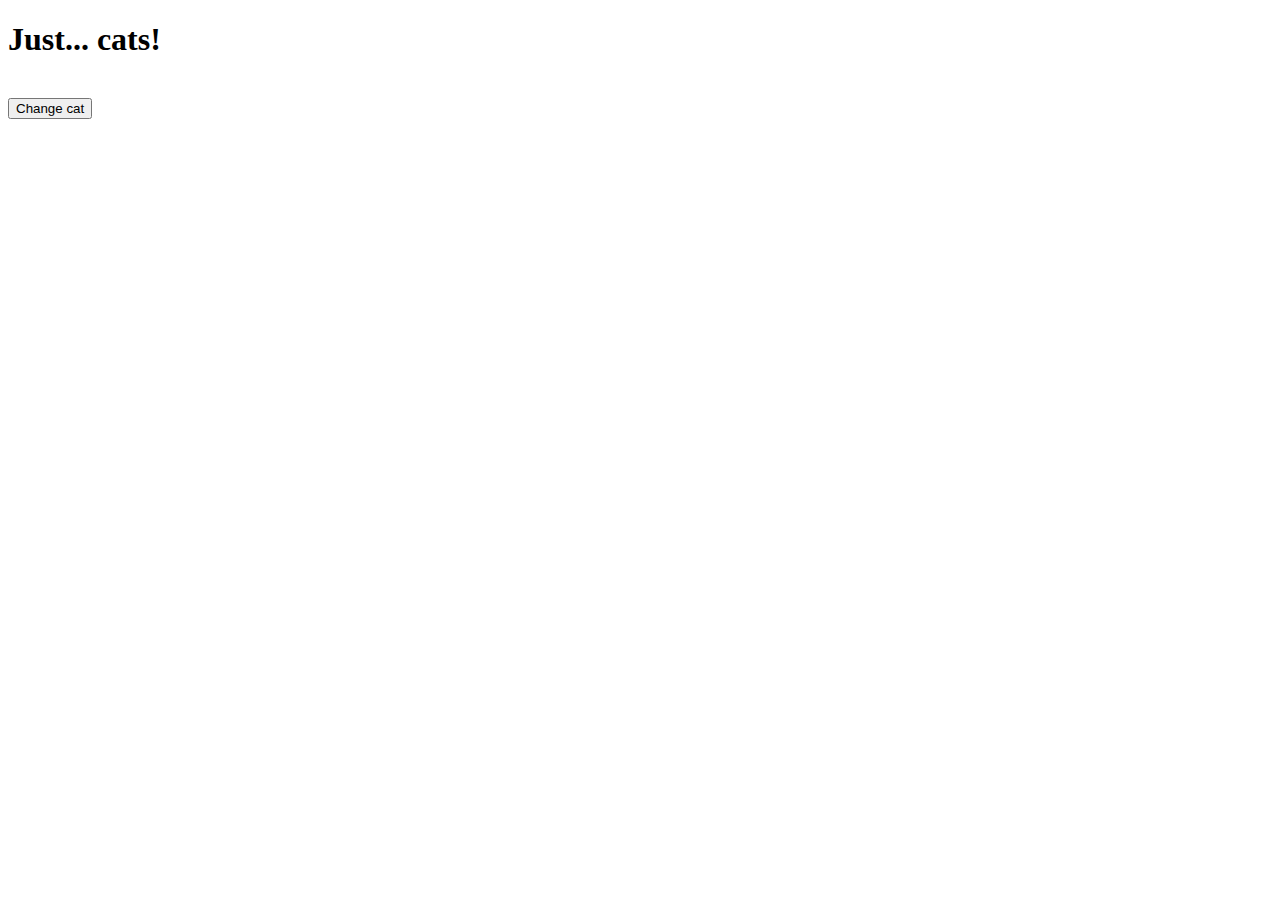
==== jsassincrono/index.html @ 3144794d "criando arquivos para elaboração do desafio js assincrono" ====
<!DOCTYPE html>
<html lang="en">

<head>
  <meta charset="UTF-8" />
  <meta http-equiv="X-UA-Compatible" content="IE=edge" />
  <meta name="viewport" content="width=device-width, initial-scale=1.0" />
  <link rel="stylesheet" href="assets/css/styles.css" />
  <title>Just... cats!</title>
</head>

<body>
  <main>
    <h1>Just... cats!</h1>
    <img id="cat" /><br />
    <button id="change-cat">Change cat</button>
  </main>
  <script src="assets/js/scripts.js"></script>
</body>

</html>
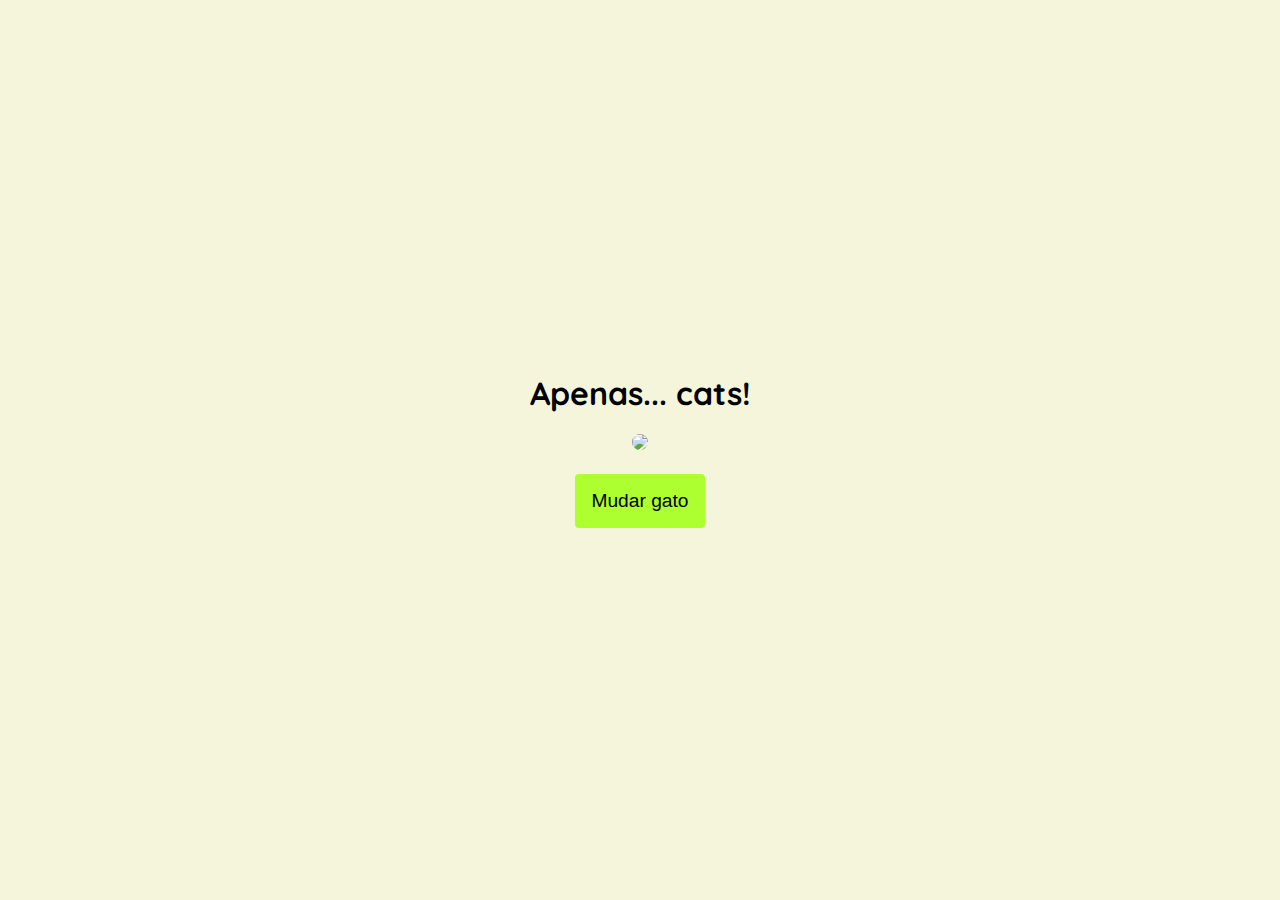
==== commit 84b0bf71: "desafio jsassincrono - Problemas ao puxar api com fetch" ====
--- a/jsassincrono/index.html
+++ b/jsassincrono/index.html
@@ -1,21 +1,21 @@
 <!DOCTYPE html>
-<html lang="en">
+<html lang="pt-br">
 
 <head>
   <meta charset="UTF-8" />
   <meta http-equiv="X-UA-Compatible" content="IE=edge" />
   <meta name="viewport" content="width=device-width, initial-scale=1.0" />
-  <link rel="stylesheet" href="assets/css/styles.css" />
-  <title>Just... cats!</title>
+  <link rel="stylesheet" href="assets/css/style.css" />
+  <title>Apenas... cats!</title>
 </head>
 
 <body>
   <main>
-    <h1>Just... cats!</h1>
-    <img id="cat" /><br />
-    <button id="change-cat">Change cat</button>
+    <h1>Apenas... cats!</h1>
+    <img id="cat-aqui" /><br />
+    <button id='muda-cat'>Mudar gato</button>
   </main>
-  <script src="assets/js/scripts.js"></script>
+  <script src="assets/js/script.js"></script>
 </body>
 
 </html>--- a/jsassincrono/assets/css/style.css
+++ b/jsassincrono/assets/css/style.css
@@ -0,0 +1,37 @@
+@import url("https://fonts.googleapis.com/css2?family=Quicksand:wght@400;500;600&display=swap");
+
+body {
+  display: flex;
+  align-items: center;
+  justify-content: center;
+  font-family: "Quicksand", sans-serif;
+  height: 100vh;
+  margin: 0;
+  background-color: beige;
+}
+
+img {
+  max-width: 600px;
+  border-radius: 30px;
+}
+
+main {
+  text-align: center;
+}
+
+button {
+  font-size: 1.2rem;
+  font-weight: 500;
+  padding: 16px;
+  background: greenyellow;
+  color: black;
+  margin: 20px 0;
+  cursor: pointer;
+  transition: all 0.5s ease-in-out;
+  border: 0;
+  border-radius: 4px;
+}
+
+button:hover {
+  background: green;
+}
